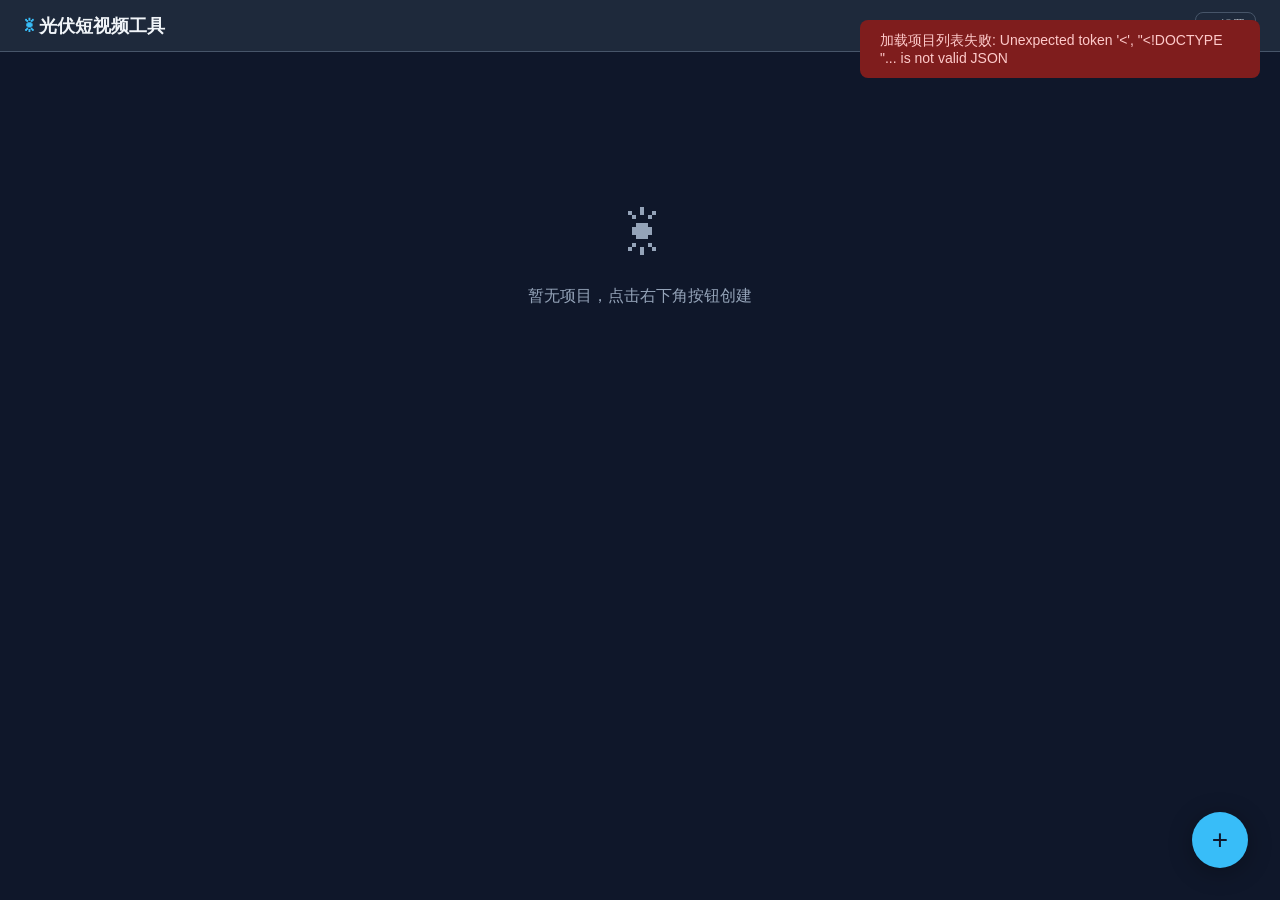
==== static/index.html @ 1e8e7e24 "初始化光伏短视频工具项目 V1.0 骨架搭建完成： - FastAPI 后端 (server.py) 含 8 步流程的完整 API - 识图/文本/生图/TTS API 封装 (services/ap" ====
<!DOCTYPE html>
<html lang="zh-CN">
<head>
<meta charset="UTF-8">
<meta name="viewport" content="width=device-width, initial-scale=1.0">
<title>光伏短视频工具</title>
<link rel="stylesheet" href="/static/css/style.css">
</head>
<body>

<div class="topbar">
    <h1><span class="logo">&#9728;</span>光伏短视频工具</h1>
    <div class="actions">
        <a href="/static/settings.html" class="btn btn-outline btn-sm">&#9881; 设置</a>
    </div>
</div>

<div class="project-grid" id="projectGrid">
    <div class="empty-state" style="grid-column: 1/-1; padding: 120px 20px;">
        <div class="icon">&#9728;</div>
        <p>暂无项目，点击右下角按钮创建</p>
    </div>
</div>

<button class="fab" onclick="createProject()" title="新建项目">+</button>

<div class="toast-container" id="toastContainer"></div>

<script>
const API = '';
const statusLabels = {
    new: '新建', source_uploaded: '源图已上传', vision_done: '识图完成',
    prompt_done: '提示词已生成', anchor_done: '锚图已生成',
    set_done: '套图已生成', narration_done: '口播已生成', draft_done: '草稿已生成'
};
const statusClass = {
    new: 'status-new', source_uploaded: 'status-progress', vision_done: 'status-progress',
    prompt_done: 'status-progress', anchor_done: 'status-progress',
    set_done: 'status-progress', narration_done: 'status-progress', draft_done: 'status-done'
};

function toast(msg, type='info') {
    const c = document.getElementById('toastContainer');
    const t = document.createElement('div');
    t.className = `toast ${type}`; t.textContent = msg;
    c.appendChild(t);
    setTimeout(() => t.remove(), 3000);
}

async function loadProjects() {
    try {
        const resp = await fetch(`${API}/api/projects`);
        const projects = await resp.json();
        const grid = document.getElementById('projectGrid');
        if (!projects.length) {
            grid.innerHTML = `<div class="empty-state" style="grid-column:1/-1;padding:120px 20px"><div class="icon">&#9728;</div><p>暂无项目，点击右下角按钮创建</p></div>`;
            return;
        }
        grid.innerHTML = projects.map(p => `
            <div class="project-card" onclick="openProject('${p.name}')">
                <div class="thumb">
                    ${p.source_thumbnail
                        ? `<img src="${p.source_thumbnail}" alt="${p.name}">`
                        : '&#9728;'}
                </div>
                <div class="info">
                    <div class="name">${p.name}</div>
                    <div class="meta">${p.created_at || ''}</div>
                    <span class="status-tag ${statusClass[p.status] || 'status-new'}">${statusLabels[p.status] || p.status}</span>
                </div>
            </div>
        `).join('');
    } catch (e) {
        toast('加载项目列表失败: ' + e.message, 'error');
    }
}

function openProject(name) {
    window.location.href = `/static/project.html?name=${encodeURIComponent(name)}`;
}

async function createProject() {
    try {
        const resp = await fetch(`${API}/api/projects`, { method: 'POST' });
        const data = await resp.json();
        if (data.success) {
            toast(`项目 "${data.name}" 已创建`);
            openProject(data.name);
        }
    } catch (e) {
        toast('创建失败: ' + e.message, 'error');
    }
}

loadProjects();
</script>
</body>
</html>
---- static/css/style.css ----
/* ===== 全局变量 ===== */
:root {
    --bg: #0f172a;
    --surface: #1e293b;
    --surface2: #334155;
    --border: #475569;
    --text: #f1f5f9;
    --text2: #94a3b8;
    --accent: #38bdf8;
    --accent2: #0284c7;
    --green: #22c55e;
    --red: #ef4444;
    --yellow: #eab308;
    --orange: #f97316;
    --radius: 8px;
    --shadow: 0 4px 24px rgba(0,0,0,.3);
}

* { margin: 0; padding: 0; box-sizing: border-box; }

body {
    font-family: -apple-system, "Microsoft YaHei", "PingFang SC", sans-serif;
    background: var(--bg);
    color: var(--text);
    min-height: 100vh;
}

/* ===== 顶栏 ===== */
.topbar {
    display: flex; align-items: center; justify-content: space-between;
    padding: 12px 24px;
    background: var(--surface);
    border-bottom: 1px solid var(--border);
    position: sticky; top: 0; z-index: 100;
}
.topbar h1 { font-size: 18px; font-weight: 600; }
.topbar .logo { color: var(--accent); margin-right: 6px; }
.topbar .actions { display: flex; gap: 12px; }

/* ===== 按钮 ===== */
.btn {
    display: inline-flex; align-items: center; gap: 6px;
    padding: 8px 16px; border-radius: var(--radius);
    border: none; cursor: pointer;
    font-size: 14px; font-weight: 500;
    transition: all .15s;
}
.btn-primary { background: var(--accent); color: #0f172a; }
.btn-primary:hover { background: #7dd3fc; }
.btn-outline { background: transparent; border: 1px solid var(--border); color: var(--text); }
.btn-outline:hover { border-color: var(--accent); color: var(--accent); }
.btn-danger { background: var(--red); color: #fff; }
.btn-danger:hover { background: #dc2626; }
.btn-sm { padding: 4px 10px; font-size: 12px; }
.btn:disabled { opacity: .4; cursor: not-allowed; }

/* ===== Toast ===== */
.toast-container { position: fixed; top: 20px; right: 20px; z-index: 1000; display: flex; flex-direction: column; gap: 8px; }
.toast { padding: 12px 20px; border-radius: var(--radius); font-size: 14px; animation: slideIn .3s ease; max-width: 400px; }
.toast.success { background: #166534; color: #bbf7d0; }
.toast.error { background: #7f1d1d; color: #fecaca; }
.toast.info { background: #1e3a5f; color: #bae6fd; }
@keyframes slideIn { from { transform: translateX(100%); opacity: 0; } to { transform: translateX(0); opacity: 1; } }

/* ===== 首页项目卡片 ===== */
.project-grid {
    display: grid;
    grid-template-columns: repeat(auto-fill, minmax(280px, 1fr));
    gap: 16px;
    padding: 24px;
    max-width: 1200px; margin: 0 auto;
}
.project-card {
    background: var(--surface);
    border: 1px solid var(--border);
    border-radius: var(--radius);
    overflow: hidden;
    cursor: pointer;
    transition: all .2s;
}
.project-card:hover { border-color: var(--accent); transform: translateY(-2px); box-shadow: var(--shadow); }
.project-card .thumb {
    height: 160px; background: var(--surface2);
    display: flex; align-items: center; justify-content: center;
    color: var(--text2); font-size: 48px; overflow: hidden;
}
.project-card .thumb img { width: 100%; height: 100%; object-fit: cover; }
.project-card .info { padding: 14px 16px; }
.project-card .info .name { font-weight: 600; margin-bottom: 4px; }
.project-card .info .meta { font-size: 12px; color: var(--text2); }
.project-card .status-tag {
    display: inline-block; padding: 2px 8px; border-radius: 10px;
    font-size: 11px; margin-top: 6px;
}
.status-new { background: var(--surface2); color: var(--text2); }
.status-done { background: #14532d; color: #86efac; }
.status-progress { background: #1e3a5f; color: #93c5fd; }
.status-error { background: #7f1d1d; color: #fecaca; }

/* ===== FAB ===== */
.fab {
    position: fixed; bottom: 32px; right: 32px;
    width: 56px; height: 56px; border-radius: 50%;
    background: var(--accent); color: #0f172a;
    font-size: 28px; border: none; cursor: pointer;
    box-shadow: var(--shadow);
    display: flex; align-items: center; justify-content: center;
    transition: all .2s;
}
.fab:hover { transform: scale(1.1); }

/* ===== 项目工作台 ===== */
.workspace { display: flex; height: calc(100vh - 56px); }

/* 左侧步骤导航 */
.steps-nav {
    width: 200px; min-width: 200px;
    background: var(--surface);
    border-right: 1px solid var(--border);
    padding: 20px 0;
    overflow-y: auto;
}
.step-item {
    display: flex; align-items: center; gap: 10px;
    padding: 12px 20px;
    cursor: pointer;
    font-size: 14px; color: var(--text2);
    border-left: 3px solid transparent;
    transition: all .15s;
}
.step-item:hover { color: var(--text); background: rgba(255,255,255,.05); }
.step-item.active { color: var(--accent); border-left-color: var(--accent); background: rgba(56,189,248,.08); }
.step-item.done { color: var(--green); }
.step-item .step-num {
    width: 24px; height: 24px; border-radius: 50%;
    display: flex; align-items: center; justify-content: center;
    font-size: 12px; font-weight: 700;
    background: var(--surface2); color: var(--text2);
}
.step-item.active .step-num { background: var(--accent); color: #0f172a; }
.step-item.done .step-num { background: var(--green); color: #fff; }

/* 主操作区 */
.main-area {
    flex: 1; overflow-y: auto; padding: 32px 48px;
    max-width: 1000px;
}
.main-area h2 { font-size: 22px; margin-bottom: 8px; }
.main-area .desc { color: var(--text2); margin-bottom: 24px; font-size: 14px; }

/* 上传区 */
.upload-zone {
    border: 2px dashed var(--border);
    border-radius: var(--radius);
    padding: 40px; text-align: center;
    cursor: pointer; transition: all .2s;
    color: var(--text2);
}
.upload-zone:hover { border-color: var(--accent); color: var(--accent); }
.upload-zone.has-file { border-style: solid; border-color: var(--green); }

/* 图片预览 */
.image-preview {
    max-width: 400px; border-radius: var(--radius);
    border: 1px solid var(--border);
}

/* 文本框 */
.text-area {
    width: 100%; min-height: 120px;
    background: var(--surface);
    border: 1px solid var(--border);
    border-radius: var(--radius);
    padding: 14px; color: var(--text);
    font-size: 14px; font-family: inherit;
    resize: vertical;
}
.text-area:focus { outline: none; border-color: var(--accent); }
.input-field {
    width: 100%; padding: 10px 14px;
    background: var(--surface);
    border: 1px solid var(--border);
    border-radius: var(--radius);
    color: var(--text); font-size: 14px;
}
.input-field:focus { outline: none; border-color: var(--accent); }

/* 进度条 */
.progress-bar {
    width: 100%; height: 8px;
    background: var(--surface2);
    border-radius: 4px; overflow: hidden;
    margin: 16px 0;
}
.progress-bar .fill {
    height: 100%; background: var(--accent);
    border-radius: 4px; transition: width .3s;
}

/* 套图列表 */
.set-image-row {
    display: grid;
    grid-template-columns: 160px 1fr 2fr 100px;
    gap: 12px; align-items: start;
    padding: 12px;
    background: var(--surface);
    border: 1px solid var(--border);
    border-radius: var(--radius);
    margin-bottom: 10px;
}
.set-image-row .thumb-img {
    width: 160px; height: 90px; object-fit: cover;
    border-radius: 4px;
}
.set-image-row .thumb-img.vertical { width: 90px; height: 160px; }

/* Tab 切换 */
.tabs { display: flex; gap: 0; margin-bottom: 20px; border-bottom: 2px solid var(--border); }
.tab-btn {
    padding: 10px 24px; background: none; border: none;
    color: var(--text2); font-size: 14px; font-weight: 500;
    cursor: pointer; border-bottom: 2px solid transparent;
    margin-bottom: -2px; transition: all .15s;
}
.tab-btn.active { color: var(--accent); border-bottom-color: var(--accent); }

/* 设置页 */
.settings-page { max-width: 700px; margin: 40px auto; padding: 0 24px; }
.settings-group { margin-bottom: 32px; }
.settings-group h3 { font-size: 16px; margin-bottom: 16px; padding-bottom: 8px; border-bottom: 1px solid var(--border); }
.form-row { display: flex; gap: 12px; margin-bottom: 12px; align-items: center; }
.form-row label { width: 140px; font-size: 14px; color: var(--text2); flex-shrink: 0; }
.form-row input, .form-row select { flex: 1; }

/* 操作栏 */
.action-bar {
    display: flex; gap: 12px; margin-bottom: 20px;
    padding: 12px 16px; background: var(--surface);
    border-radius: var(--radius); align-items: center;
}

/* 空状态 */
.empty-state {
    text-align: center; padding: 80px 20px; color: var(--text2);
}
.empty-state .icon { font-size: 64px; margin-bottom: 16px; }

/* Loading spinner */
.spinner {
    display: inline-block; width: 20px; height: 20px;
    border: 2px solid var(--border);
    border-top-color: var(--accent);
    border-radius: 50%; animation: spin .6s linear infinite;
}
@keyframes spin { to { transform: rotate(360deg); } }

/* 对话框 */
.modal-overlay {
    position: fixed; inset: 0; z-index: 999;
    background: rgba(0,0,0,.6);
    display: flex; align-items: center; justify-content: center;
}
.modal-box {
    background: var(--surface); border-radius: var(--radius);
    padding: 24px; min-width: 400px; max-width: 600px;
    box-shadow: var(--shadow);
}
.modal-box h3 { margin-bottom: 16px; }
.modal-actions { display: flex; gap: 12px; justify-content: flex-end; margin-top: 20px; }

/* 状态指示灯 */
.status-dot {
    display: inline-block; width: 8px; height: 8px; border-radius: 50%;
}
.status-dot.pending { background: var(--text2); }
.status-dot.generating { background: var(--accent); animation: pulse 1s ease infinite; }
.status-dot.done { background: var(--green); }
.status-dot.failed { background: var(--red); }
@keyframes pulse { 0%,100% { opacity: 1; } 50% { opacity: .3; } }
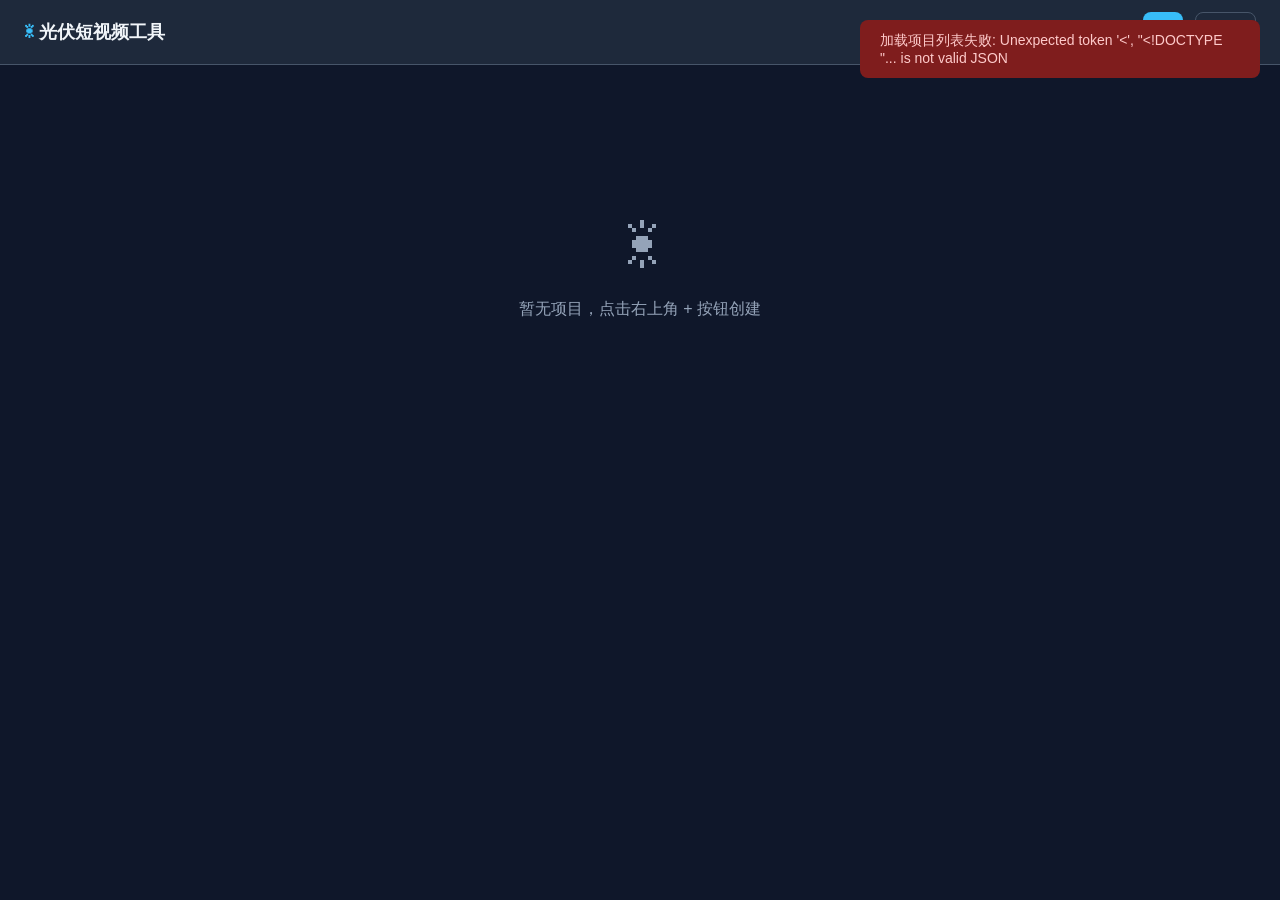
==== commit 90f2d2d6: "refactor: 新建项目按钮移至右上角顶栏 将 + 按钮从右下角浮动 (FAB) 改为顶栏右侧内嵌按钮  Co-Authored-By: Claude Opus 4.7 <noreply@anth" ====
--- a/static/index.html
+++ b/static/index.html
@@ -11,6 +11,7 @@
 <div class="topbar">
     <h1><span class="logo">&#9728;</span>光伏短视频工具</h1>
     <div class="actions">
+        <button class="fab" onclick="createProject()" title="新建项目">+</button>
         <a href="/static/settings.html" class="btn btn-outline btn-sm">&#9881; 设置</a>
     </div>
 </div>
@@ -18,11 +19,9 @@
 <div class="project-grid" id="projectGrid">
     <div class="empty-state" style="grid-column: 1/-1; padding: 120px 20px;">
         <div class="icon">&#9728;</div>
-        <p>暂无项目，点击右下角按钮创建</p>
+        <p>暂无项目，点击右上角 + 按钮创建</p>
     </div>
 </div>
-
-<button class="fab" onclick="createProject()" title="新建项目">+</button>
 
 <div class="toast-container" id="toastContainer"></div>
 
--- a/static/css/style.css
+++ b/static/css/style.css
@@ -99,15 +99,13 @@
 
 /* ===== FAB ===== */
 .fab {
-    position: fixed; bottom: 32px; right: 32px;
-    width: 56px; height: 56px; border-radius: 50%;
+    width: 40px; height: 40px; border-radius: var(--radius);
     background: var(--accent); color: #0f172a;
-    font-size: 28px; border: none; cursor: pointer;
-    box-shadow: var(--shadow);
+    font-size: 22px; border: none; cursor: pointer;
     display: flex; align-items: center; justify-content: center;
     transition: all .2s;
 }
-.fab:hover { transform: scale(1.1); }
+.fab:hover { background: #7dd3fc; }
 
 /* ===== 项目工作台 ===== */
 .workspace { display: flex; height: calc(100vh - 56px); }
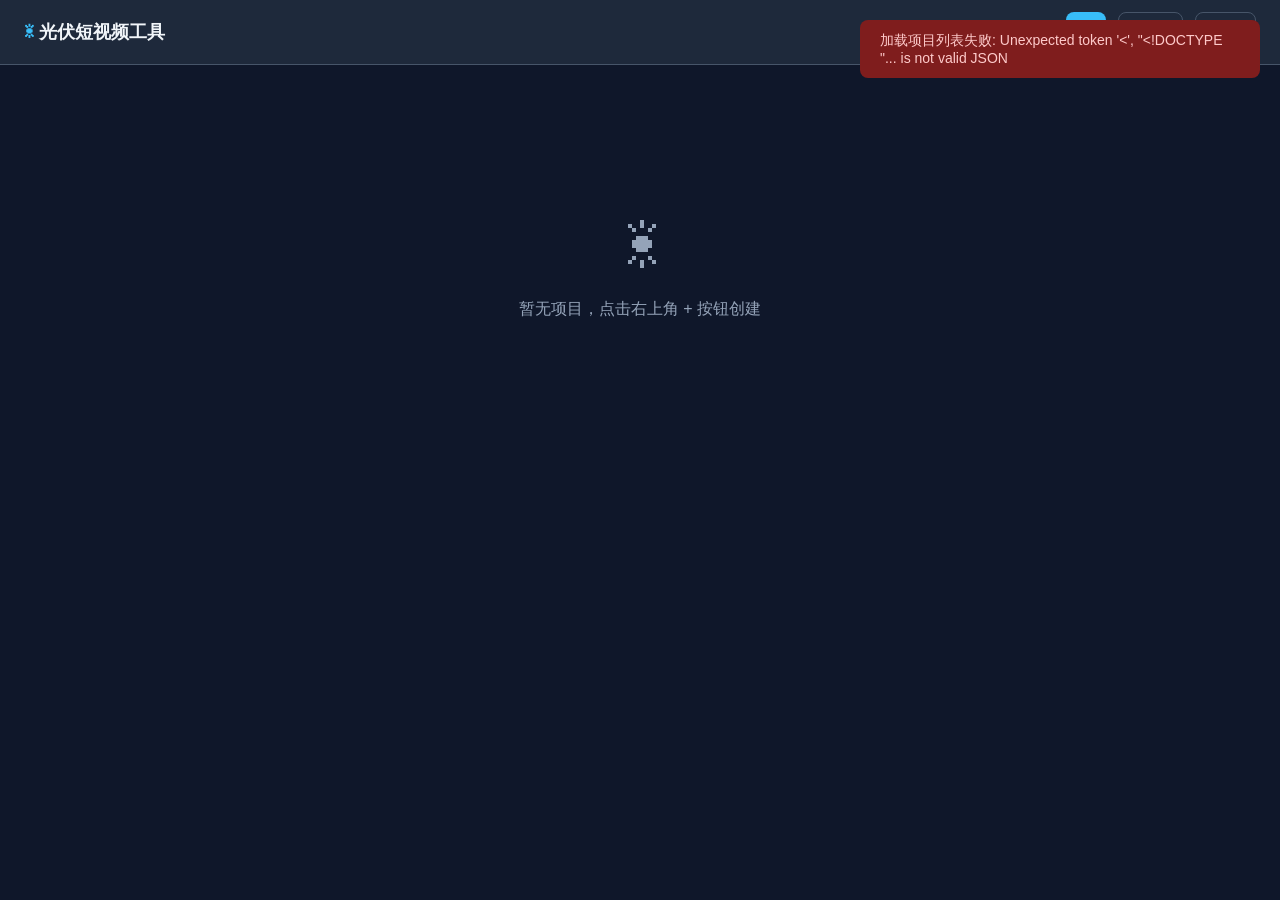
==== commit 8f654787: "feat: 系统日志机制 - 文件持久化 + 内存缓存 + 页面查看 - services/logger.py: 写logs/每日日志 + 内存缓存最近200条 - 全局请求中间件: 自动捕获所有异常" ====
--- a/static/index.html
+++ b/static/index.html
@@ -12,7 +12,8 @@
     <h1><span class="logo">&#9728;</span>光伏短视频工具</h1>
     <div class="actions">
         <button class="fab" onclick="createProject()" title="新建项目">+</button>
-        <a href="/static/settings.html" class="btn btn-outline btn-sm">&#9881; 设置</a>
+        <a href="/logs" class="btn btn-outline btn-sm">&#128220; 日志</a>
+        <a href="/settings" class="btn btn-outline btn-sm">&#9881; 设置</a>
     </div>
 </div>
 
@@ -75,7 +76,7 @@
 }
 
 function openProject(name) {
-    window.location.href = `/static/project.html?name=${encodeURIComponent(name)}`;
+    window.location.href = `/project?name=${encodeURIComponent(name)}`;
 }
 
 async function createProject() {
